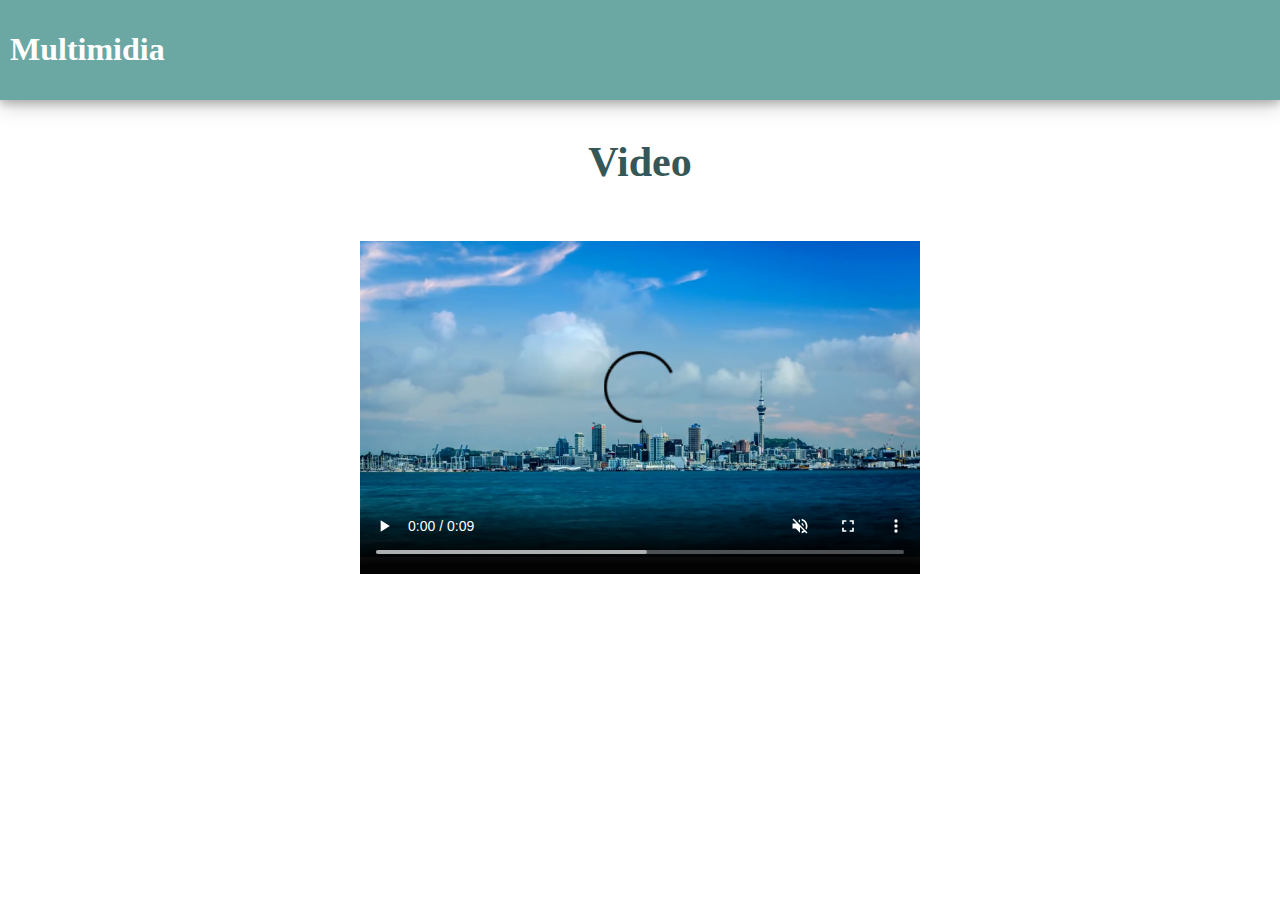
==== Aula_03/index.html @ a8345f2a "Atributos Muted, Poster e Loop" ====
<!DOCTYPE html>
<html lang="pt-br">
<head>
    <meta charset="UTF-8">
    <meta name="viewport" content="width=device-width, initial-scale=1.0">
    <link type="text/css" rel="stylesheet" href="../Aula_03/index.css">
    <title>Multimida - School Of Net</title>
</head>
<body>
    <header class="navbar-header">
        <h1 class="navbar-brand">Multimidia</h1>
    </header>
    
    <section>
        <h1 class="title">Video</h1>
    </section>
    
    <section>
        <div class="row text-center">
            <video width="560" height="350" controls muted loop poster="../Aula_03/img/paisagem.jpg">
                <source src="../Aula_03/media/paisagem.mp4">
                <source src="../Aula_03/media/paisagem.ogg">
                <source src="../Aula_03/media/paisagem.webm">
                O seu navegador não tem suporte para o vídeo
            </video>
        </div>
    </section>
</body>
</html>
---- Aula_03/index.css ----
body{
    margin: 0;
}

.navbar-header{
    background-color: rgb(107, 167, 163);
    width: 100%;
    height: 100px;
    margin: 0;
    color: white;
    box-shadow: 0 4px 8px 0 rgba(0, 0, 0, 0.2), 0 6px 20px 0 rgba(0, 0, 0, 0.19);
}

.navbar-brand{
    position: relative;
    font-weight: bold;
    padding: 10px;
    float: left;
}

.title{
    padding: 10px;
    text-align: center;
    font-size: 42px;
    color: #355856;
}

.text-center{
    text-align: center;
}

.row:after{
    content: "";
    clear: both;
    display: block;
}

[class*="col-"]{
    float: left;
    padding: 15px;
}

.col-3{
    width: 22.59%;
}
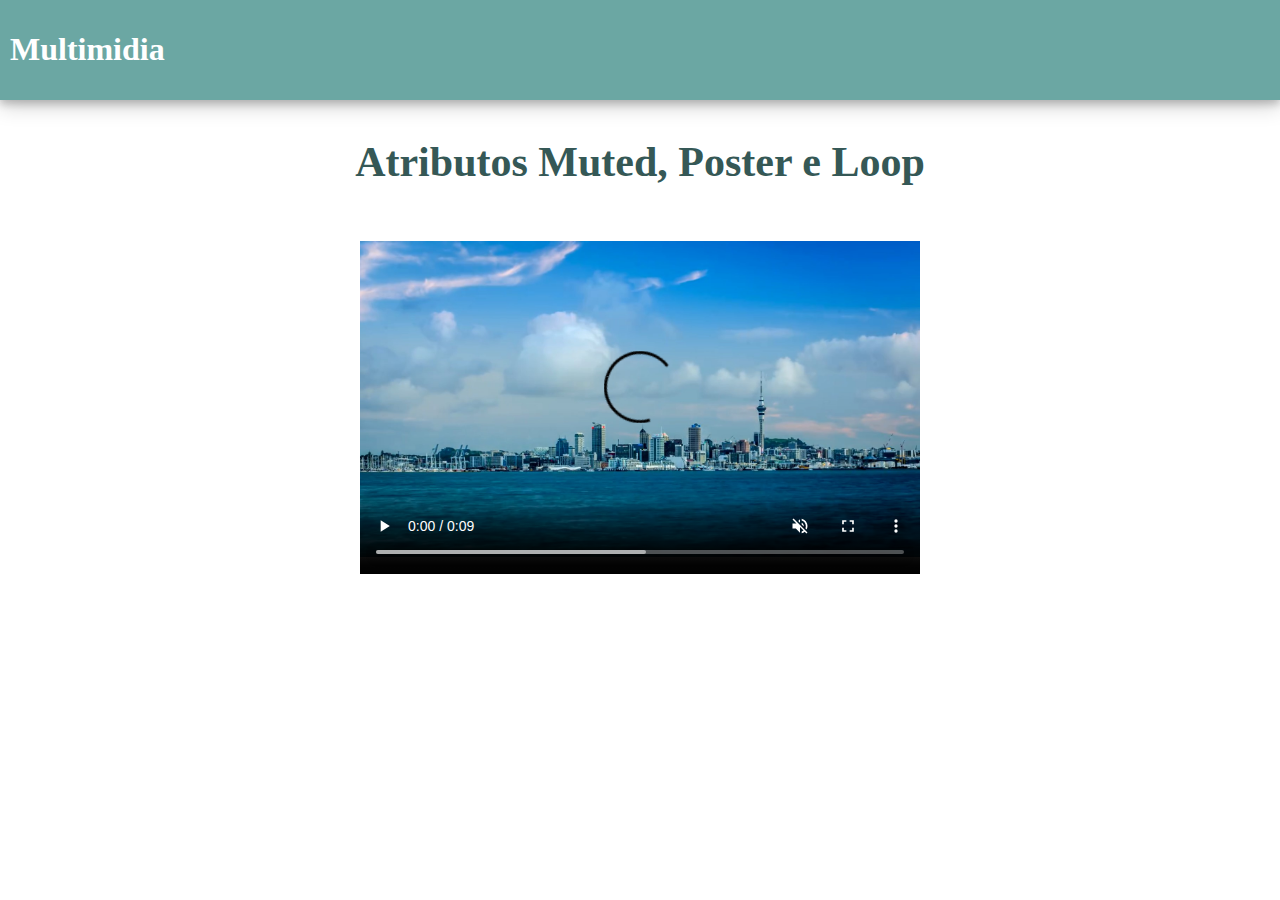
==== commit c7ccfb30: "Atributos Muted, Poster e Loop" ====
--- a/Aula_03/index.html
+++ b/Aula_03/index.html
@@ -12,7 +12,7 @@
     </header>
     
     <section>
-        <h1 class="title">Video</h1>
+        <h1 class="title">Atributos Muted, Poster e Loop</h1>
     </section>
     
     <section>
